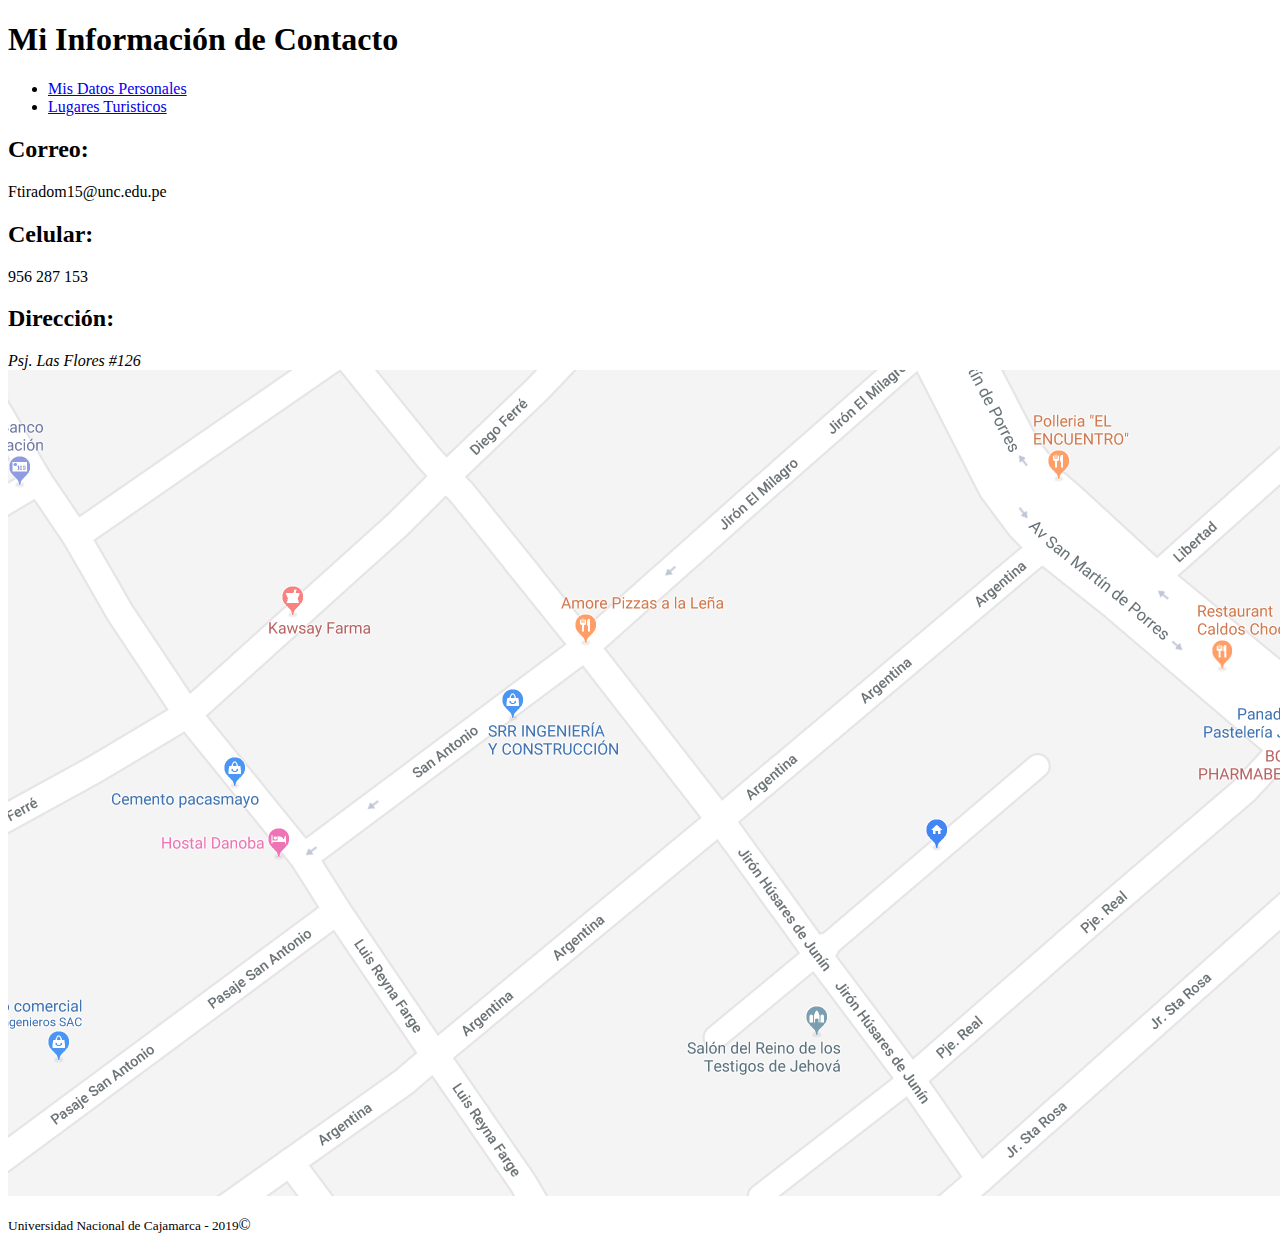
==== page2.html @ fa0e14cf "asdasd" ====
<!DOCTYPE html>
<!--[if lt IE 7]>      <html class="no-js lt-ie9 lt-ie8 lt-ie7"> <![endif]-->
<!--[if IE 7]>         <html class="no-js lt-ie9 lt-ie8"> <![endif]-->
<!--[if IE 8]>         <html class="no-js lt-ie9"> <![endif]-->
<!--[if gt IE 8]><!-->
<html class="no-js">
<!--<![endif]-->

<head>
    <meta charset="utf-8">
    <meta http-equiv="X-UA-Compatible" content="IE=edge">
    <title>Información de Contacto</title>
    <meta name="description" content="">
    <meta name="viewport" content="width=device-width, initial-scale=1">
    <link rel="stylesheet" href="">
</head>

<body>
    <header>
        <h1>Mi Información de Contacto</h1>
        <ul>
            <li><a href="index.html">Mis Datos Personales</a></li>
            <li><a href="page3.html">Lugares Turisticos</a></li>
        </ul>
    </header>
    <main>
        <div>
            <h2>Correo:</h2>
            <p>Ftiradom15@unc.edu.pe</p>
        </div>
        <div>
            <h2>Celular:</h2>
            <p>956 287 153</p>
        </div>
        <div>
            <h2>Dirección:</h2>
            <address>Psj. Las Flores #126</address>
            <img src="img/address.png" alt="Mi dirección">
        </div>
    </main>
    <footer>
        <p><small>Universidad Nacional de Cajamarca - 2019</small>&copy;</p>
    </footer>
</body>

</html>
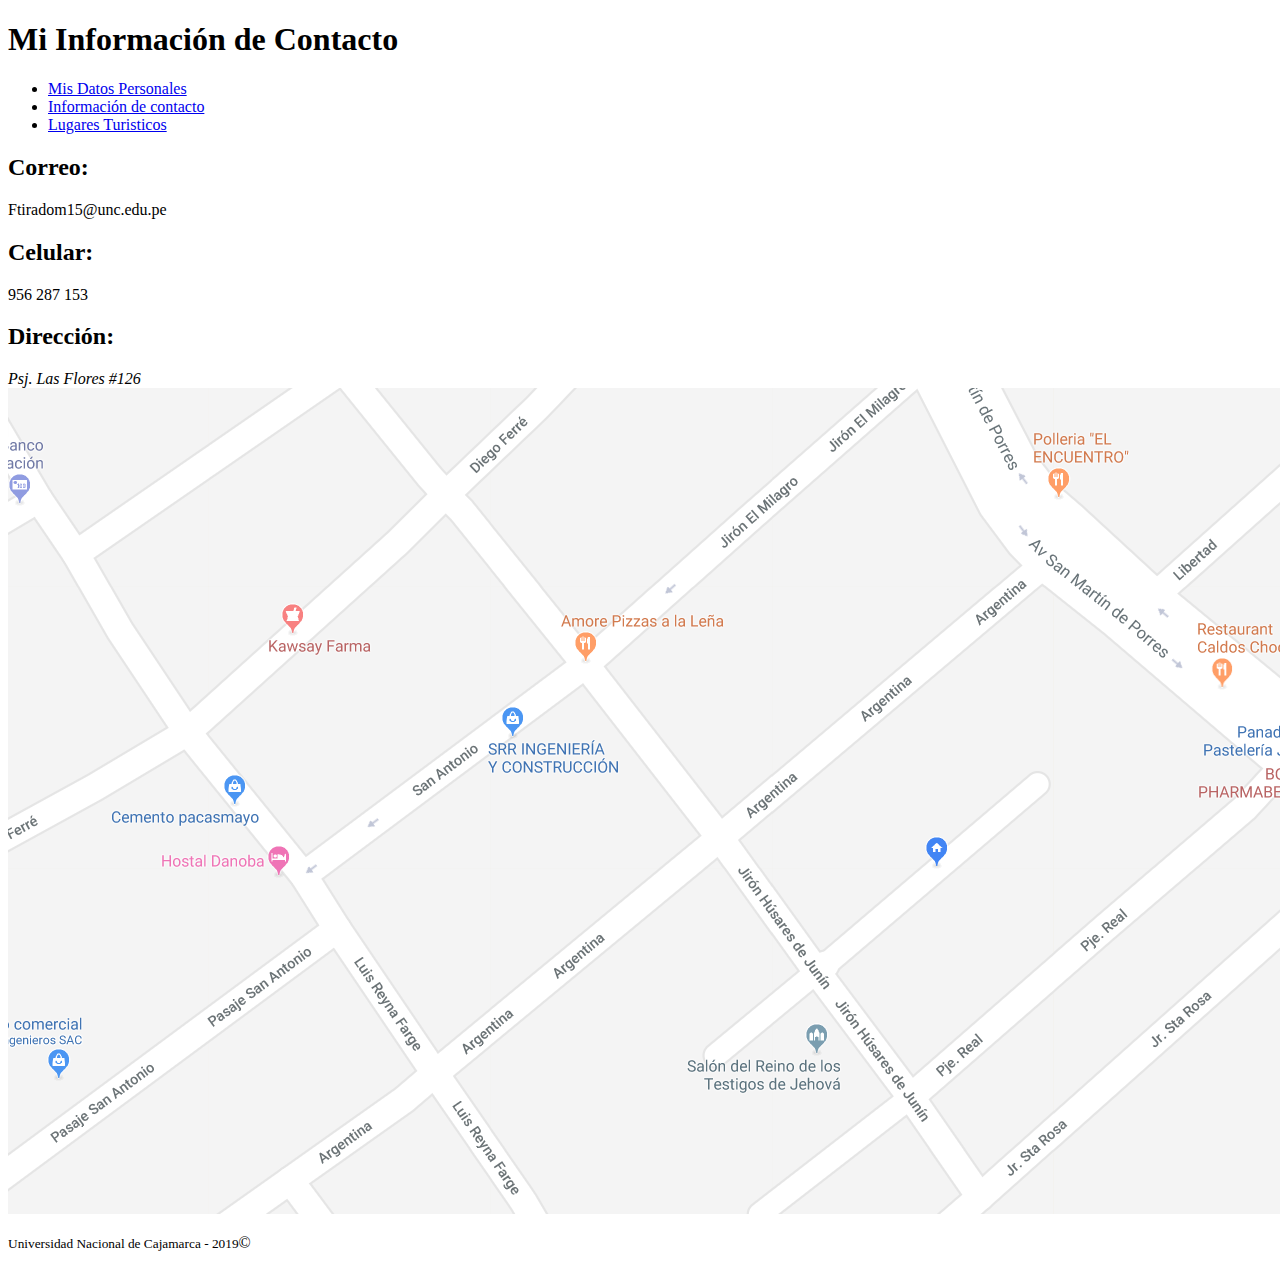
==== commit 106b7d59: "arreglo nav[C" ====
--- a/page2.html
+++ b/page2.html
@@ -20,6 +20,7 @@
         <h1>Mi Información de Contacto</h1>
         <ul>
             <li><a href="index.html">Mis Datos Personales</a></li>
+            <li><a href="#">Información de contacto</a></li>
             <li><a href="page3.html">Lugares Turisticos</a></li>
         </ul>
     </header>
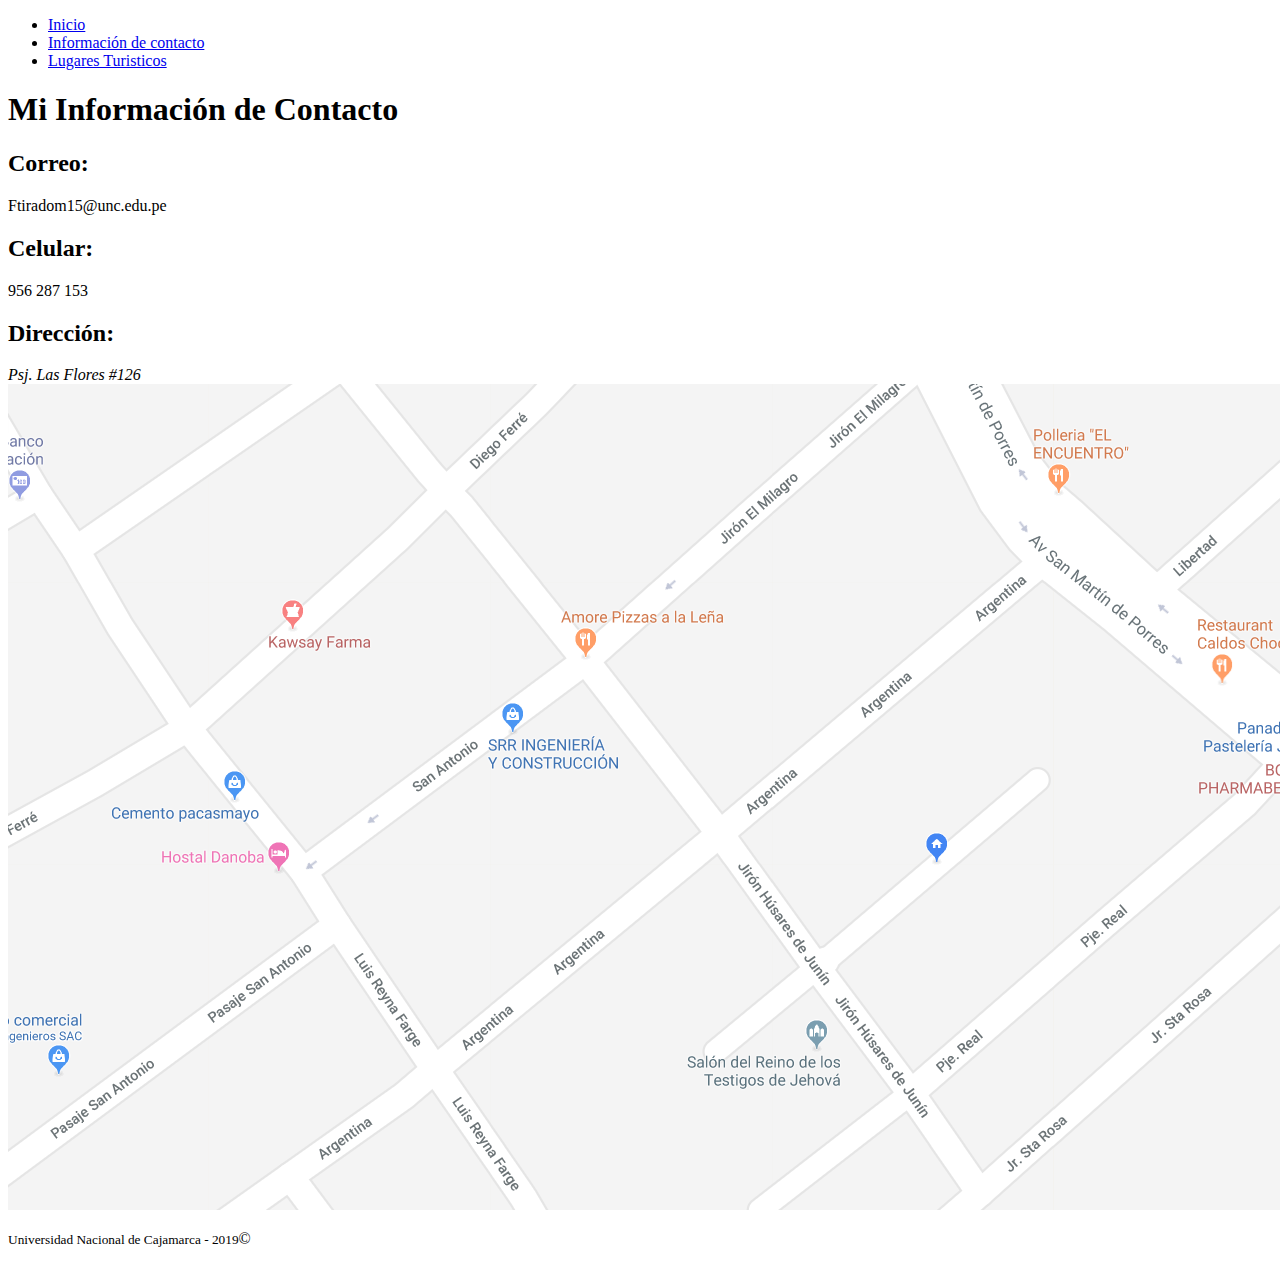
==== commit b7e75acc: "asda" ====
--- a/page2.html
+++ b/page2.html
@@ -3,7 +3,7 @@
 <!--[if IE 7]>         <html class="no-js lt-ie9 lt-ie8"> <![endif]-->
 <!--[if IE 8]>         <html class="no-js lt-ie9"> <![endif]-->
 <!--[if gt IE 8]><!-->
-<html class="no-js">
+<html lang="es">
 <!--<![endif]-->
 
 <head>
@@ -12,32 +12,35 @@
     <title>Información de Contacto</title>
     <meta name="description" content="">
     <meta name="viewport" content="width=device-width, initial-scale=1">
-    <link rel="stylesheet" href="">
 </head>
 
 <body>
     <header>
-        <h1>Mi Información de Contacto</h1>
-        <ul>
-            <li><a href="index.html">Mis Datos Personales</a></li>
-            <li><a href="#">Información de contacto</a></li>
-            <li><a href="page3.html">Lugares Turisticos</a></li>
-        </ul>
+        <nav>
+            <ul>
+                <li><a href="index.html">Inicio</a></li>
+                <li><a href="#">Información de contacto</a></li>
+                <li><a href="page3.html">Lugares Turisticos</a></li>
+            </ul>
+        </nav>
+        <section>
+            <h1>Mi Información de Contacto</h1>
+        </section>
     </header>
     <main>
-        <div>
+        <section>
             <h2>Correo:</h2>
             <p>Ftiradom15@unc.edu.pe</p>
-        </div>
-        <div>
+        </section>
+        <section>
             <h2>Celular:</h2>
             <p>956 287 153</p>
-        </div>
-        <div>
+        </section>
+        <section>
             <h2>Dirección:</h2>
             <address>Psj. Las Flores #126</address>
             <img src="img/address.png" alt="Mi dirección">
-        </div>
+        </section>
     </main>
     <footer>
         <p><small>Universidad Nacional de Cajamarca - 2019</small>&copy;</p>
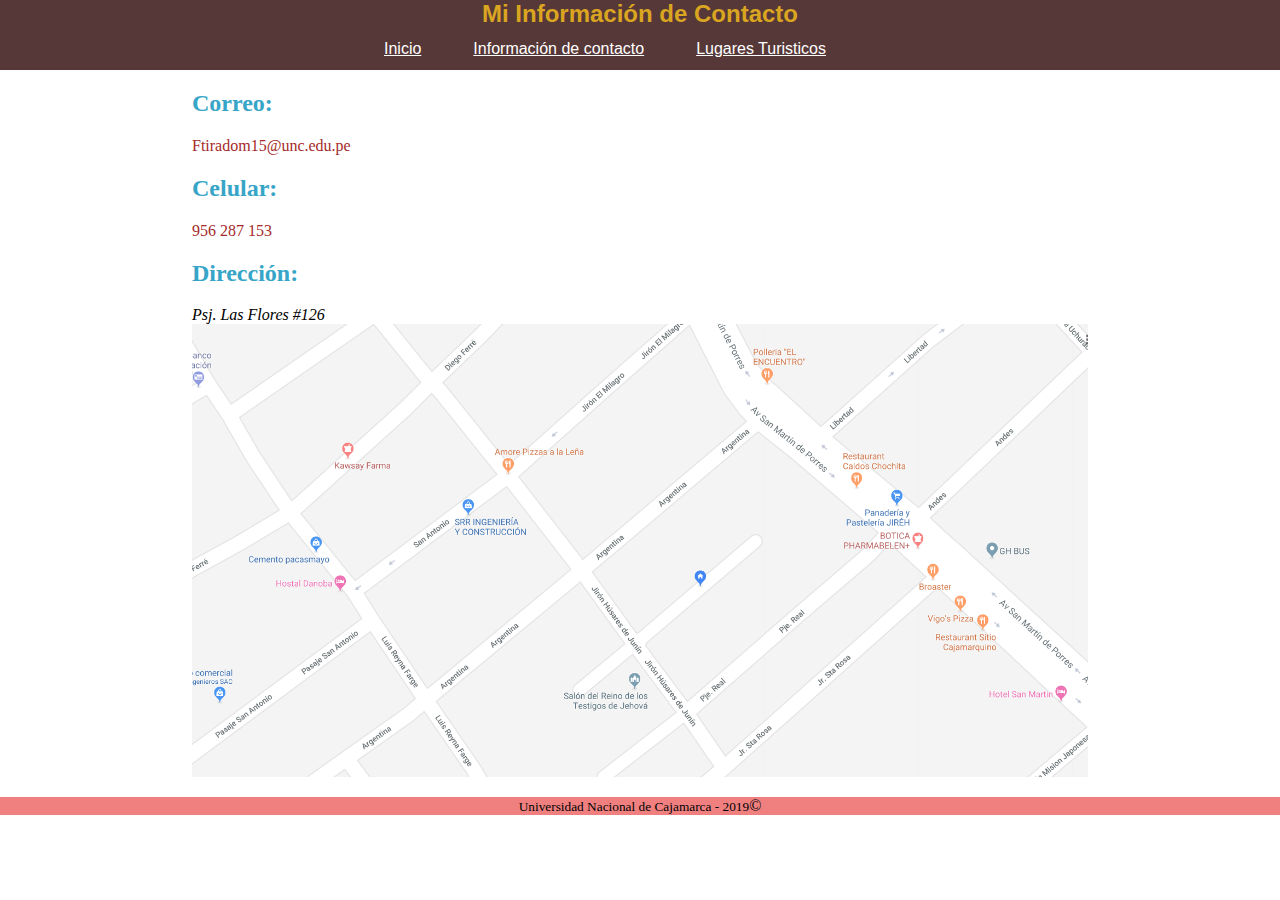
==== commit ec1d6e50: "asdasd" ====
--- a/page2.html
+++ b/page2.html
@@ -12,10 +12,14 @@
     <title>Información de Contacto</title>
     <meta name="description" content="">
     <meta name="viewport" content="width=device-width, initial-scale=1">
+    <link rel="stylesheet" href="css/general.css">
 </head>
 
 <body>
     <header>
+        <section>
+            <h1>Mi Información de Contacto</h1>
+        </section>
         <nav>
             <ul>
                 <li><a href="index.html">Inicio</a></li>
@@ -23,11 +27,10 @@
                 <li><a href="page3.html">Lugares Turisticos</a></li>
             </ul>
         </nav>
-        <section>
-            <h1>Mi Información de Contacto</h1>
-        </section>
+
     </header>
     <main>
+
         <section>
             <h2>Correo:</h2>
             <p>Ftiradom15@unc.edu.pe</p>
--- a/css/general.css
+++ b/css/general.css
@@ -0,0 +1,103 @@
+html,
+body {
+    margin: 0;
+    padding: 0;
+}
+
+nav {
+    width: 100%;
+}
+
+ul {
+    align-items: center;
+    list-style: none;
+    margin: 0% 25%;
+}
+
+li {
+    margin: 1% 2%;
+    padding: 1% 2%;
+    display: inline-flex;
+    font-style: none;
+}
+
+a {
+    width: auto;
+    color: rgb(255, 255, 255);
+    font-family: Verdana, Geneva, Tahoma, sans-serif
+}
+
+nav ul li:hover {
+    font-size: 150%;
+    background: rgba(245, 8, 8, 0.445);
+}
+
+header {
+    margin: 0;
+    padding: 0;
+    background-color: rgb(87, 56, 56);
+}
+
+h1 {
+    text-align: center;
+    margin: 0% 15%;
+    font-size: 150%;
+    font-family: Verdana, Geneva, Tahoma, sans-serif;
+    color: goldenrod;
+}
+
+section h2 {
+    color: rgb(54, 165, 199);
+}
+
+section p {
+    color: brown;
+}
+
+article h3 {
+    color: rgb(31, 177, 128);
+}
+
+article p {
+    color: blue;
+}
+
+img {
+    width: 100%;
+}
+
+main {
+    margin: 0% 15%;
+}
+
+table {
+    width: 100%;
+    border: 1px solid;
+    font-family: Verdana, Geneva, Tahoma, sans-serif;
+}
+
+th,
+td {
+    width: 25%;
+    border: 1px solid;
+    border-collapse: collapse
+}
+
+th {
+    color: whitesmoke;
+    background: goldenrod;
+}
+
+td {
+    text-align: center;
+}
+
+footer {
+    height: 150%;
+    background-color: lightcoral;
+}
+
+footer p {
+    text-align: center;
+    width: 100%;
+}